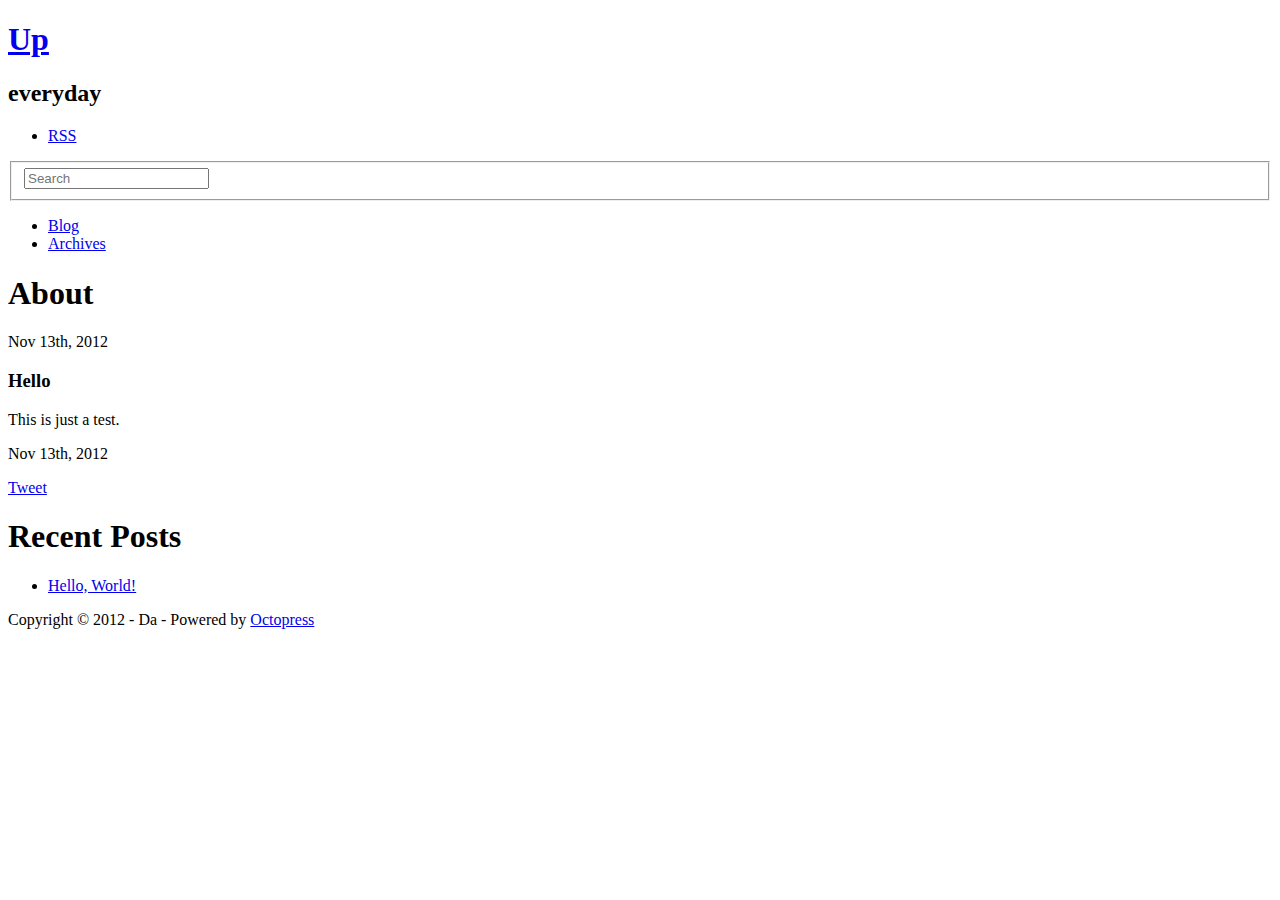
==== about/index.html @ 0010c8d8 "Site updated at 2012-11-13 07:04:30 UTC" ====
<!DOCTYPE html>
<!--[if IEMobile 7 ]><html class="no-js iem7"><![endif]-->
<!--[if lt IE 9]><html class="no-js lte-ie8"><![endif]-->
<!--[if (gt IE 8)|(gt IEMobile 7)|!(IEMobile)|!(IE)]><!--><html class="no-js" lang="en"><!--<![endif]-->
<head>
  <meta charset="utf-8">
  <title>about - Up</title>
  <meta name="author" content="Da">

  
  <meta name="description" content=" About Nov 13th, 2012 Hello This is just a test. Nov 13th, 2012 Tweet Recent Posts Hello, World! ">
  

  <!-- http://t.co/dKP3o1e -->
  <meta name="HandheldFriendly" content="True">
  <meta name="MobileOptimized" content="320">
  <meta name="viewport" content="width=device-width, initial-scale=1">

  
  <link rel="canonical" href="http://zhengdaqi.github.com/blog/about/">
  <link href="/blog/favicon.png" rel="icon">
  <link href="/blog/stylesheets/screen.css" media="screen, projection" rel="stylesheet" type="text/css">
  <script src="/blog/javascripts/modernizr-2.0.js"></script>
  <script src="/blog/javascripts/ender.js"></script>
  <script src="/blog/javascripts/octopress.js" type="text/javascript"></script>
  <link href="/blog/atom.xml" rel="alternate" title="Up" type="application/atom+xml">
  <!--Fonts from Google"s Web font directory at http://google.com/webfonts -->
<link href="http://fonts.googleapis.com/css?family=PT+Serif:regular,italic,bold,bolditalic" rel="stylesheet" type="text/css">
<link href="http://fonts.googleapis.com/css?family=PT+Sans:regular,italic,bold,bolditalic" rel="stylesheet" type="text/css">

  

</head>

<body   >
  <header role="banner"><hgroup>
  <h1><a href="/blog/">Up</a></h1>
  
    <h2>everyday</h2>
  
</hgroup>

</header>
  <nav role="navigation"><ul class="subscription" data-subscription="rss">
  <li><a href="/blog/atom.xml" rel="subscribe-rss" title="subscribe via RSS">RSS</a></li>
  
</ul>
  
<form action="http://google.com/search" method="get">
  <fieldset role="search">
    <input type="hidden" name="q" value="site:zhengdaqi.github.com/blog" />
    <input class="search" type="text" name="q" results="0" placeholder="Search"/>
  </fieldset>
</form>
  
<ul class="main-navigation">
  <li><a href="/blog/">Blog</a></li>
  <li><a href="/blog/blog/archives">Archives</a></li>
</ul>

</nav>
  <div id="main">
    <div id="content">
      <div>
<article role="article">
  
  <header>
    <h1 class="entry-title">About</h1>
    <p class="meta">








  


<time datetime="2012-11-13T14:57:00+08:00" pubdate data-updated="true">Nov 13<span>th</span>, 2012</time></p>
  </header>
  
  <h3>Hello</h3>

<p>This is just a test.</p>

  
    <footer>
      <p class="meta">
        
        








  


<time datetime="2012-11-13T14:57:00+08:00" pubdate data-updated="true">Nov 13<span>th</span>, 2012</time>
        
      </p>
      
        <div class="sharing">
  
  <a href="http://twitter.com/share" class="twitter-share-button" data-url="http://zhengdaqi.github.com/blog/about/index.html" data-via="" data-counturl="http://zhengdaqi.github.com/blog/about/index.html" >Tweet</a>
  
  
  <div class="g-plusone" data-size="medium"></div>
  
  
    <div class="fb-like" data-send="true" data-width="450" data-show-faces="false"></div>
  
</div>

      
    </footer>
  
</article>

</div>

<aside class="sidebar">
  
    <section>
  <h1>Recent Posts</h1>
  <ul id="recent_posts">
    
      <li class="post">
        <a href="/blog/blog/2012/11/13/hello/">Hello, World!</a>
      </li>
    
  </ul>
</section>






  
</aside>


    </div>
  </div>
  <footer role="contentinfo"><p>
  Copyright &copy; 2012 - Da -
  <span class="credit">Powered by <a href="http://octopress.org">Octopress</a></span>
</p>

</footer>
  



<div id="fb-root"></div>
<script>(function(d, s, id) {
  var js, fjs = d.getElementsByTagName(s)[0];
  if (d.getElementById(id)) {return;}
  js = d.createElement(s); js.id = id;
  js.src = "//connect.facebook.net/en_US/all.js#appId=212934732101925&xfbml=1";
  fjs.parentNode.insertBefore(js, fjs);
}(document, 'script', 'facebook-jssdk'));</script>



  <script type="text/javascript">
    (function() {
      var script = document.createElement('script'); script.type = 'text/javascript'; script.async = true;
      script.src = 'https://apis.google.com/js/plusone.js';
      var s = document.getElementsByTagName('script')[0]; s.parentNode.insertBefore(script, s);
    })();
  </script>



  <script type="text/javascript">
    (function(){
      var twitterWidgets = document.createElement('script');
      twitterWidgets.type = 'text/javascript';
      twitterWidgets.async = true;
      twitterWidgets.src = 'http://platform.twitter.com/widgets.js';
      document.getElementsByTagName('head')[0].appendChild(twitterWidgets);
    })();
  </script>





</body>
</html>
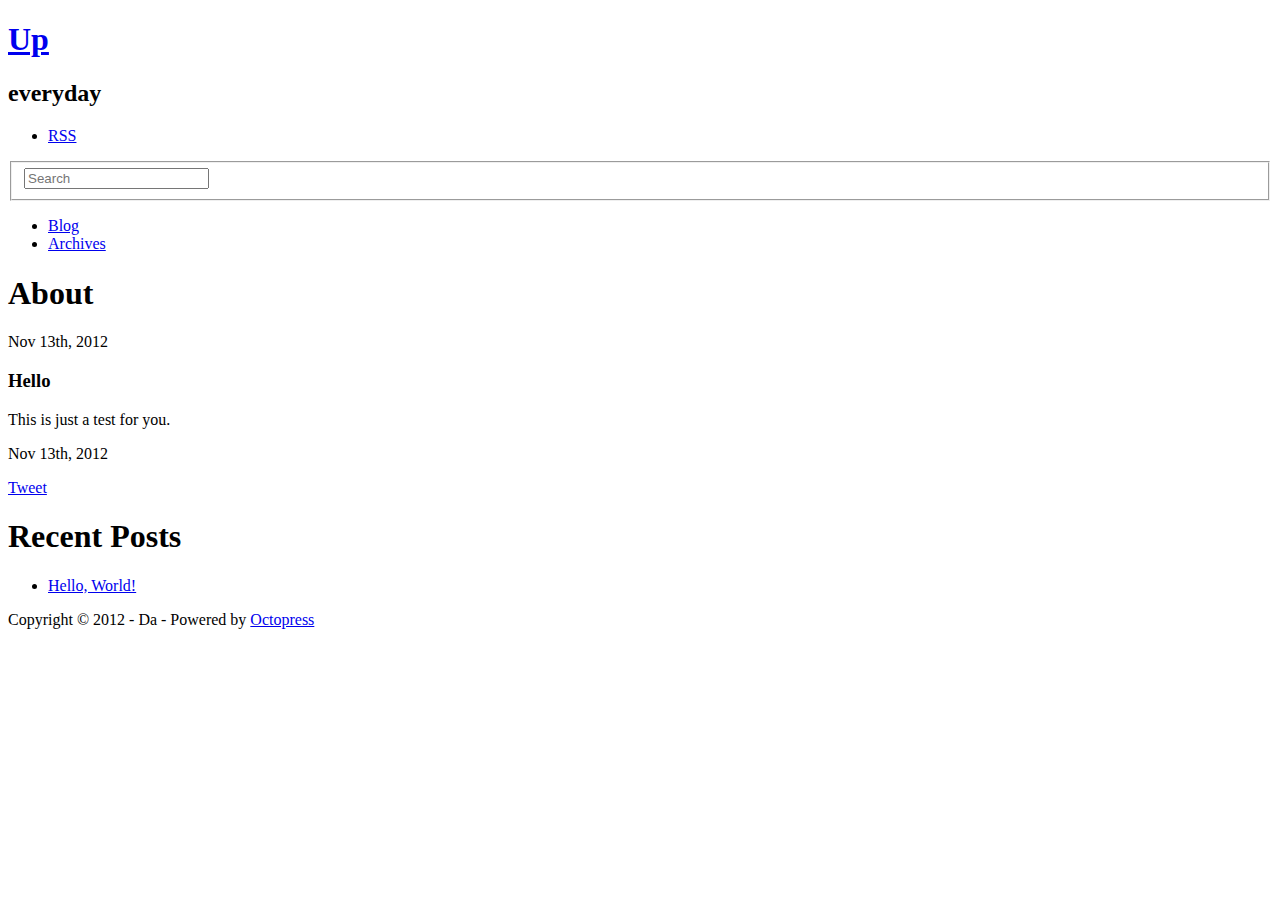
==== commit c36a38d9: "test hack" ====
--- a/about/index.html
+++ b/about/index.html
@@ -84,7 +84,7 @@
   
   <h3>Hello</h3>
 
-<p>This is just a test.</p>
+<p>This is just a test for you.</p>
 
   
     <footer>
